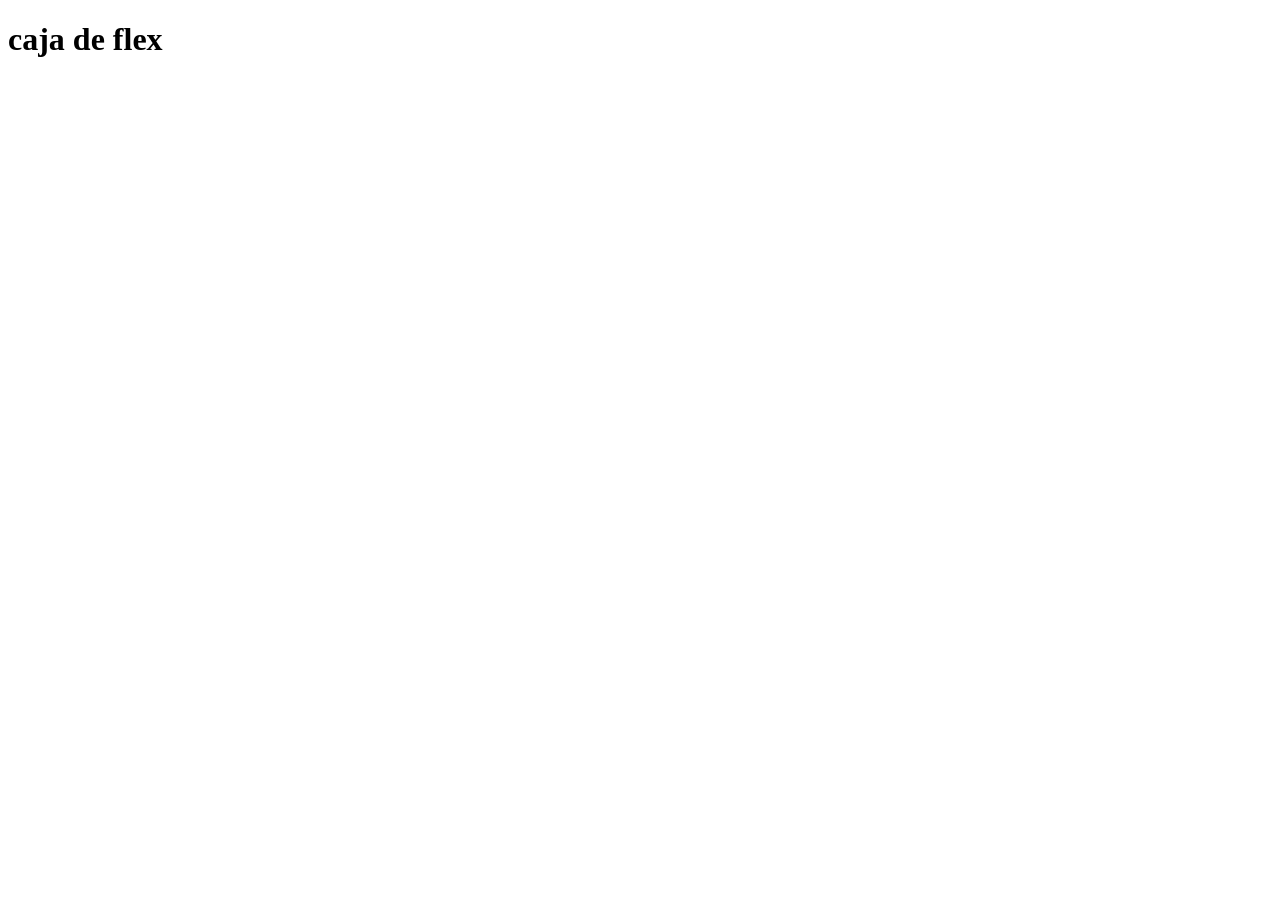
==== flex-basico/index.html @ e54f050e "proyecto inicializado" ====
<!DOCTYPE html>
<html lang="en">
<head>
    <meta charset="UTF-8">
    <meta name="viewport" content="width=device-width, initial-scale=1.0">
    <title>Document</title>
    <link rel="stylesheet" href="style.css">
</head>
<body>
    <h1>caja de flex</h1>
</body>
</html>
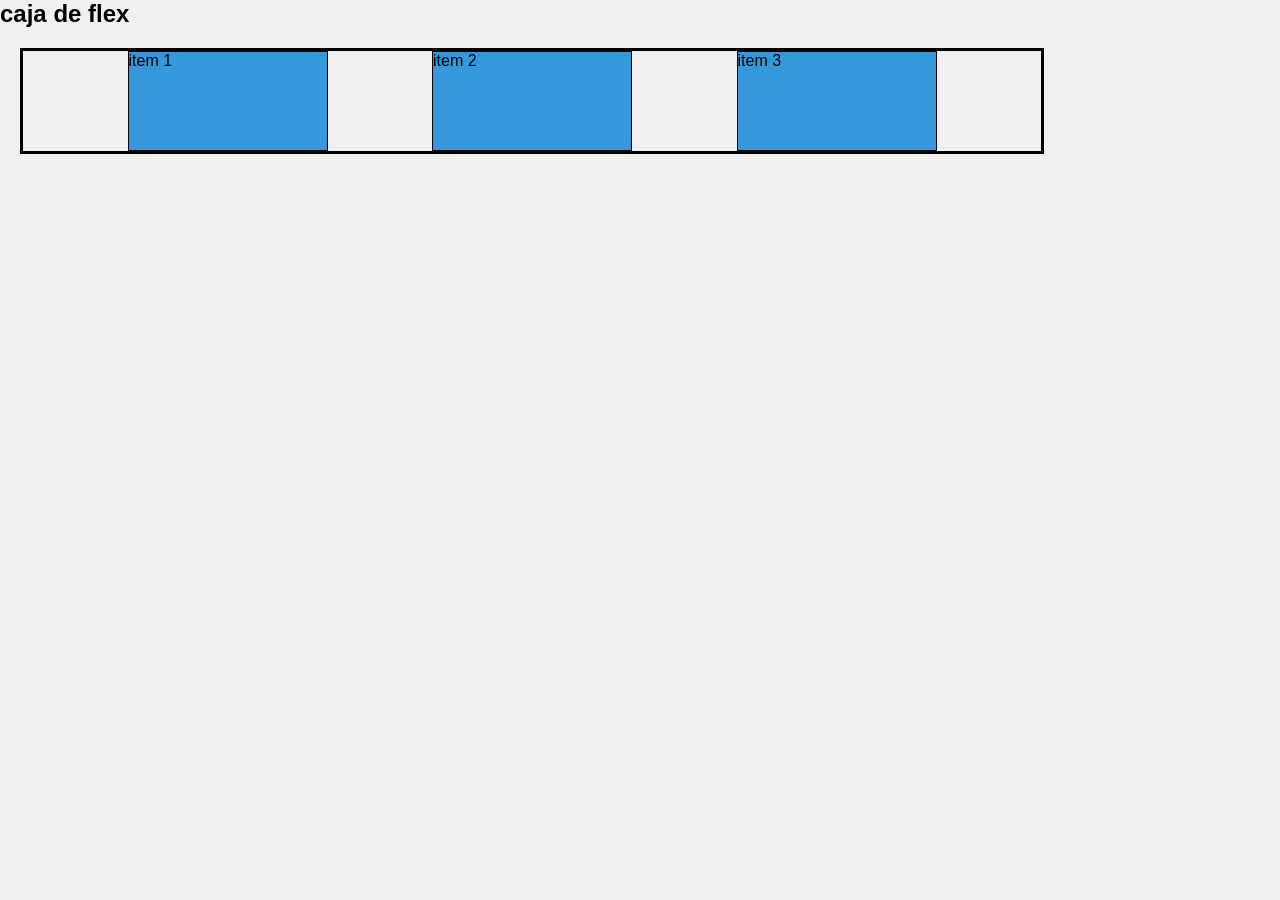
==== commit d646d217: "propiedades flex" ====
--- a/flex-basico/index.html
+++ b/flex-basico/index.html
@@ -4,9 +4,14 @@
     <meta charset="UTF-8">
     <meta name="viewport" content="width=device-width, initial-scale=1.0">
     <title>Document</title>
-    <link rel="stylesheet" href="style.css">
+    <link rel="stylesheet" href="styles.css">
 </head>
 <body>
     <h1>caja de flex</h1>
+    <div class="container">
+        <div class="item 1">item 1</div>
+        <div class="item 2">item 2</div>
+        <div class="item 3">item 3</div>
+    </div>
 </body>
 </html>
--- a/flex-basico/styles.css
+++ b/flex-basico/styles.css
@@ -0,0 +1,37 @@
+/*estilos globales*/
+*{
+    margin: 0;
+    padding: 0;
+    box-sizing: border-box;
+}
+
+body{
+    font-family: Arial, Helvetica, sans-serif;
+    background-color: #f0f0f0;
+    color: rgb(0, 0, 0);
+    
+}
+
+
+h1{
+    font-size: 24px;
+}
+
+.container{
+    display:flex;
+    flex-direction: row;
+    flex-wrap: nowrap;
+    justify-content: space-evenly ;
+    margin: 20px;
+    width: 80%;
+    height: 80%;
+    border: black solid 3px;
+}
+
+.item{
+    display: block;
+    width: 200px;
+    height: 100px;
+    background-color: #3498db;
+    border: black solid 1px;
+}
